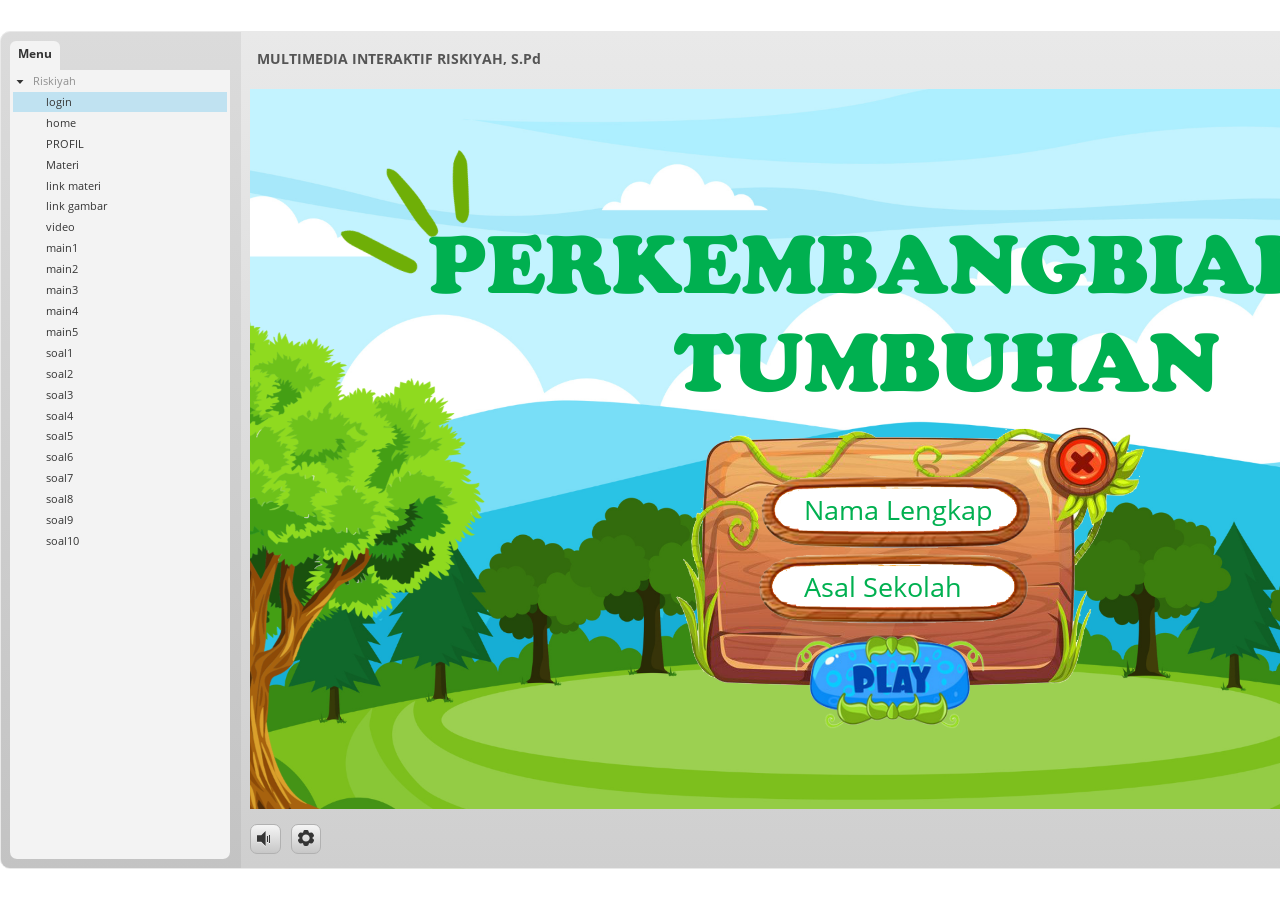
==== story.html @ 5463016f "Add files via upload" ====
﻿<!doctype html>
<html lang="en-US">
<head>
  <meta charset="utf-8">
  <!-- Created using Storyline 3 - http://www.articulate.com  -->
  <!-- version: 3.20.30234.0 -->
  <title>MULTIMEDIA INTERAKTIF RISKIYAH, S.Pd</title>
  <meta http-equiv="x-ua-compatible" content="IE=edge"/>
  <meta name="viewport" content="width=device-width,initial-scale=1,user-scalable=no,shrink-to-fit=no,minimal-ui"/>
  <meta name="apple-mobile-web-app-capable" content="yes"/>
  <style>
    html, body { height: 100%; padding: 0; margin: 0 }
    #app { height: 100%; width: 100%; }
  </style>

  <script>
    window.DS = {};
    window.globals = {
      DATA_PATH_BASE: '',
      HAS_FRAME: true,
      HAS_SLIDE: true,

      lmsPresent: false,
      tinCanPresent: false,
      cmi5Present: false,
      aoSupport: false,
      scale: 'noscale',
      captureRc: false,
      browserSize: 'optimal',
      bgColor: '#FFFFFF',
      features: '',
      themeName: 'classic',
      preloaderColor: '#FFFFFF',
      suppressAnalytics: false,
      productChannel: 'perpetual',
      publishSource: 'storyline',
      aid: '',
      cid: 'ca07b2d9-a6e8-4b09-a62b-1c08ef5454a9',
      playerVersion: '3.20.30234.0',
      publishTimestamp: '2023-10-14T04:37:09.5949325Z',
      maxIosVideoElements: 10,
      connectionSettings: { },

      
      parseParams: function(qs) {
        if (window.globals.parsedParams != null) {
          return window.globals.parsedParams;
        }
        qs = (qs || window.location.search.substr(1)).split('+').join(' ');
        var params = {},
            tokens,
            re = /[?&]?([^=]+)=([^&]*)/g;

        while (tokens = re.exec(qs)) {
          params[decodeURIComponent(tokens[1]).trim()] =
            decodeURIComponent(tokens[2]).trim();
        }
        window.globals.parsedParams = params;
        return params;
      }

    };
  </script>
  <script>
    var isIe11 = ('ActiveXObject' in window || window.MSBlobBuilder != null)
      && window.msCrypto != null && !window.ActiveXObject;
    if (isIe11) {
      window.globals.unsupportedBrowser = true;
      document.write(atob('[base64]'));
    }
  </script>
  
  <script>window.THREE = { };</script>
  
</head>
<body style="background: #FFFFFF" class="cs-HTML theme-classic">
  <!-- 360 -->
  <script>!function(){var e,i=/iPhone/i,o=/iPod/i,n=/iPad/i,t=/\biOS-universal(?:.+)Mac\b/i,r=/\bAndroid(?:.+)Mobile\b/i,a=/Android/i,d=/(?:SD4930UR|\bSilk(?:.+)Mobile\b)/i,p=/Silk/i,l=/Windows Phone/i,u=/\bWindows(?:.+)ARM\b/i,b=/BlackBerry/i,s=/BB10/i,c=/Opera Mini/i,f=/\b(CriOS|Chrome)(?:.+)Mobile/i,h=/Mobile(?:.+)Firefox\b/i,v=function(e){return void 0!==e&&"MacIntel"===e.platform&&"number"==typeof e.maxTouchPoints&&e.maxTouchPoints>1&&"undefined"==typeof MSStream};e=function(e){var m={userAgent:"",platform:"",maxTouchPoints:0};e||"undefined"==typeof navigator?"string"==typeof e?m.userAgent=e:e&&e.userAgent&&(m={userAgent:e.userAgent,platform:e.platform,maxTouchPoints:e.maxTouchPoints||0}):m={userAgent:navigator.userAgent,platform:navigator.platform,maxTouchPoints:navigator.maxTouchPoints||0};var g=m.userAgent,y=g.split("[FBAN");void 0!==y[1]&&(g=y[0]),void 0!==(y=g.split("Twitter"))[1]&&(g=y[0]);var A=function(e){return function(i){return i.test(e)}}(g),w={apple:{phone:A(i)&&!A(l),ipod:A(o),tablet:!A(i)&&(A(n)||v(m))&&!A(l),universal:A(t),device:(A(i)||A(o)||A(n)||A(t)||v(m))&&!A(l)},amazon:{phone:A(d),tablet:!A(d)&&A(p),device:A(d)||A(p)},android:{phone:!A(l)&&A(d)||!A(l)&&A(r),tablet:!A(l)&&!A(d)&&!A(r)&&(A(p)||A(a)),device:!A(l)&&(A(d)||A(p)||A(r)||A(a))||A(/\bokhttp\b/i)},windows:{phone:A(l),tablet:A(u),device:A(l)||A(u)},other:{blackberry:A(b),blackberry10:A(s),opera:A(c),firefox:A(h),chrome:A(f),device:A(b)||A(s)||A(c)||A(h)||A(f)},any:!1,phone:!1,tablet:!1};return w.any=w.apple.device||w.android.device||w.windows.device||w.other.device,w.phone=w.apple.phone||w.android.phone||w.windows.phone,w.tablet=w.apple.tablet||w.android.tablet||w.windows.tablet,w}(),"object"==typeof exports&&"undefined"!=typeof module?module.exports=e:"function"==typeof define&&define.amd?define((function(){return e})):this.isMobile=e}();
    window.isMobile.apple.tablet = window.isMobile.apple.tablet ||
      (navigator.platform === 'MacIntel' && navigator.maxTouchPoints > 1);
    window.isMobile.apple.device = window.isMobile.apple.device || window.isMobile.apple.tablet;
    window.isMobile.tablet = window.isMobile.tablet || window.isMobile.apple.tablet;
    window.isMobile.any = window.isMobile.any || window.isMobile.apple.tablet;
  </script>

  <div id="focus-sink" tabindex="-1"></div>

  <div id="preso"></div>
  <script>
    (function() {

      var classTypes = [ 'desktop', 'mobile', 'phone', 'tablet' ];

      var addDeviceClasses = function(prefix, testObj) {
        var curr, i;
        for (i = 0; i < classTypes.length; i++) {
          curr = classTypes[i];
          if (testObj[curr]) {
            document.body.classList.add(prefix + curr);
          }
        }
      };

      var params = window.globals.parseParams(),
          isDevicePreview = params.devicepreview === '1',
          isPhoneOverride = params.deviceType === 'phone' || (isDevicePreview && params.phone == '1'),
          isTabletOverride = (params.deviceType === 'tablet' || isDevicePreview) && !isPhoneOverride,
          isMobileOverride = isPhoneOverride || isTabletOverride;

      var deviceView = {
        desktop: !window.isMobile.any && !isMobileOverride,
        mobile: window.isMobile.any || isMobileOverride,
        phone: isPhoneOverride || (window.isMobile.phone && !isTabletOverride),
        tablet: isTabletOverride || window.isMobile.tablet
      };

      window.globals.deviceView = deviceView;
      window.isMobile.desktop = !window.isMobile.any;
      window.isMobile.mobile = window.isMobile.any;

      addDeviceClasses('view-', deviceView);

    })();
  </script>
  
  <script src='story_content/user.js' type=text/javascript></script>
  <div class="slide-loader"></div>

  <script>
    if (window.globals.deviceView.isMobile) { var doc = document, loader = doc.body.querySelector('.slide-loader'); [ 1, 2, 3 ].forEach(function(n) { var d = doc.createElement('div'); d.style.backgroundColor = window.globals.preloaderColor; d.classList.add('mobile-loader-dot'); d.classList.add('dot' + n); loader.appendChild(d); }); }
  </script>

  <div class="mobile-load-title-overlay" style="display: none">
    <div class="mobile-load-title">MULTIMEDIA INTERAKTIF RISKIYAH, S.Pd</div>
  </div>

  <div class="mobile-chrome-warning"></div>

  
<style>
  .warn-connection-dialog {
    display: none;
    background: transparent;
    pointer-events: none;
    position: fixed;
    left: 0;
    top: 0;
    width: 100%;
    height: 100%;
    z-index: 999;
  }

  .warn-connection-content {
    border-radius: 4px;
    background: white;
    border: 1px solid #E7E7E7;
    color: #333333;
    box-shadow: 0 2px 4px rgba(0, 0, 0, 0.25);
    transition: all 150ms ease-out;
    position: absolute;
    white-space: nowrap;
  }

  .view-phone.is-landscape .warn-connection-content {
    left: 23px;
    bottom: 23px;
  }

  .view-tablet.is-landscape .warn-connection-content {
    left: 50%;
    top: 20px;
    transform: translateX(-50%);
  }

  .is-portrait .warn-connection-content {
    transform: translate(-50%, calc(-100% - 15px));
  }

  .warn-connection-content p {
    display: inline-block;
    margin: 0 8px 0 0;
    line-height: 33px;
    font-size: 11px;
  }

  .warn-connection-content svg {
    position: relative;
    vertical-align: middle;
    margin: 0 2px 2px 8px;
  }

  .view-desktop .warn-connection-content {
    left: 1.5em;
    bottom: 1.5em;
  }

  .view-desktop .warn-connection-content p {
    font-size: 1.1em;
  }

  .is-offline .warn-connection-dialog {
    display: block;
  }

  .is-offline .cs-panel * {
    pointer-events: none !important;
  }

  .is-offline .cs-panel {
    pointer-events: all !important;
  }

  .is-offline #nav-controls * {
    pointer-events: none !important;
  }

  .is-offline #nav-controls {
    pointer-events: all !important;
  }
</style>

<div class="warn-connection-dialog">
  <div class="warn-connection-content">
    <svg width="17" height="15" viewBox="0 0 17 15" xmlns="http://www.w3.org/2000/svg">
      <path fill="#8F0000" stroke="white" d="M16.07,12.98 L15.88,12.23 L9.51,1.21 C8.97,0.26,7.6,0.26,7.06,1.21 L0.69,12.23 C0.15,13.16,0.81,14.36,1.91,14.36 H14.65 C15.47,14.36,16.05,13.7,16.07,12.98 Z"/>
      <path fill="white" stroke="white" d="M8.58,5.5 C8.35,5.28,8.5,5.35,8.21,5.32 C8.09,5.35,7.97,5.49,7.96,5.67 C7.97,5.79,7.98,5.92,7.98,6.04 L7.98,6.04 C7.99,6.17,8,6.31,8.01,6.43 L8.01,6.44 C8.03,6.92,8.06,7.41,8.09,7.9 L8.09,7.9 C8.12,8.39,8.14,8.88,8.17,9.37 C8.17,9.39,8.18,9.42,8.2,9.44 C8.23,9.46,8.25,9.47,8.28,9.47 C8.31,9.47,8.34,9.46,8.35,9.44 C8.37,9.43,8.38,9.4,8.39,9.35 L8.39,9.34 C8.39,9.24,8.4,9.15,8.4,9.05 L8.4,9.05 C8.41,8.96,8.41,8.86,8.42,8.75 C8.43,8.44,8.45,8.12,8.47,7.81 L8.47,7.81 C8.49,7.49,8.51,7.18,8.53,6.87 C8.55,6.46,8.56,6.05,8.59,5.64 L8.6,5.62 C8.6,5.57,8.59,5.53,8.58,5.5 L8.21,5.32 Z"/>
      <circle fill="white" stroke="white" cx="8.3" cy="11.35" r="0.3"/>
    </svg>
    <p>You are offline. Trying to reconnect...</p>
  </div>
</div>

<script>
  (function() {
    window.DS.connection = {
      warningShown: false,
      assets: {},
      loadingAssetGroup: false,
      retryDelay: 500
    };

    // @TODO this is POC code and can be cleaned up a bit more if we move forward
    // with the feature



    // The `window.globals.features` variable must be set in `webpack.dev.config` when testing locally - it is not enough
    // to have it in the data - but it must be set there as well.
    var useConnectionMessages = window.AbortController != null &&
      window.location.protocol != 'file:' &&
      window.globals.features.indexOf('ConnectionMessages') != -1;

    window.DS.connection.useConnectionMessages = useConnectionMessages

    var assetCount = 0;
    var checkLoadedId;
    var connectionSettings = window.globals.connectionSettings;

    if (useConnectionMessages && connectionSettings != null) {
      var contentEl = document.querySelector('.warn-connection-content');
      var messageEl = contentEl.querySelector('p')

      if (connectionSettings.useDarkTheme) {
        contentEl.style.borderColor = '#BABBBA';
        contentEl.style.backgroundColor = '#282828';
        contentEl.style.color = '#FFFFFF';
      }

      if (connectionSettings.message != null) {
        messageEl.textContent = window.decodeURIComponent(connectionSettings.message);
      }
    }

    function checkAssetsReady() {
      for (var i in DS.connection.assets) {
        if (!DS.connection.assets[i].success) {
          return false;
        }
      }
      return true;
    }

    function stopAssetGroup() {
      if (!useConnectionMessages) { return; }

      assetCount = 0;

      DS.connection.oldAssetGroup = DS.connection.assets;
      DS.connection.assets = {};
      DS.connection.loadingAssetGroup = false;
      clearInterval(checkLoadedId);
    }

    function startAssetGroup() {
      if (!useConnectionMessages) { return; }
      var ticks = 0;
      clearInterval(checkLoadedId);
      checkLoadedId = setInterval(function() {
        var loaded = 0;
        if (assetCount === 0 && loaded === 0) {
          clearInterval(checkLoadedId);
          return;
        }

        for (var i in DS.connection.assets) {
          if (DS.connection.assets[i].success) {
            loaded++;
          }
        }

        if (assetCount === loaded && checkAssetsReady()) {
          for (var i in DS.connection.assets) {
            if (DS.connection.assets[i].action) {
              DS.connection.assets[i].action();
            }
          }
          hideWarning();
          stopAssetGroup();
        }
      }, 100)
    }

    function requiredAsset(url, action, retry, type) {
      if (!useConnectionMessages) { return; }
      if (DS.connection.assets[url]) { return; }

      DS.connection.assets[url] = {
        success: false, action: action, retry: retry, type: type
      };
      assetCount = Object.keys(DS.connection.assets).length;
      if (!DS.connection.loadingAssetGroup) {
        startAssetGroup();
      }
      DS.connection.loadingAssetGroup = true;
    }

    function assetLoaded(url) {
      if (!useConnectionMessages) { return; }
      if (DS.connection.assets[url]) {
        DS.connection.assets[url].success = true;
      }
    }

    function assetFailed(url) {
      if (!useConnectionMessages) { return; }
      if (!DS.connection.assets[url]) {
        if (/\.js$/.test(url)) {
          setTimeout(function() {
            if (DS.connection.lastSlideLoaded != null) {
              DS.connection.lastSlideLoaded();
            }
          }, DS.connection.retryDelay);
        }
        return;
      }
      if (!DS.connection.warningShown) { showWarning(); }
      if (DS.connection.assets[url].retry) {
        setTimeout(function() {
          if (!DS.connection.assets[url].success) {
            DS.connection.assets[url].retry()
          }
        }, DS.connection.retryDelay);
      }
    }

    function hideWarning() {
      document.body.classList.remove('is-offline');
      DS.connection.warningShown = false;
    }
    DS.connection.hideWarning = hideWarning

    function showWarning(btn) {
      document.body.classList.add('is-offline')
      DS.connection.warningShown = true;
      updateWarningPosition();
    }

    function updateWarningPosition() {
      if (!DS.connection.warningShown) {
        return;
      }

      var isPortrait = document.body.classList.contains('is-portrait');
      var warningEl = document.querySelector('.warn-connection-content');

      if (isPortrait) {
        var slide = document.querySelector('.primary-slide');
        var slideRect = slide.getBoundingClientRect();

        warningEl.style.top = `${slideRect.top}px`
        warningEl.style.left = `${slideRect.left + slideRect.width / 2}px`
      } else {
        warningEl.style.top = null;
        warningEl.style.left = null;
      }

      window.requestAnimationFrame(updateWarningPosition);
    }

    // these will all be noops if the feature flag isn't set in
    // the data and `window.globals.features`
    DS.connection.requiredAsset = requiredAsset;
    DS.connection.assetLoaded = assetLoaded;
    DS.connection.assetFailed = assetFailed;
    DS.connection.stopAssetGroup = stopAssetGroup;
    DS.connection.startAssetGroup = startAssetGroup;
  })();
</script>


  <script>
    
    if (window.autoSpider && window.vInterfaceObject) {
      document.querySelector('.mobile-load-title-overlay').style.display = 'none';
    }
  </script>

  

  <link rel="stylesheet" href="html5/data/css/output.min.css" data-noprefix/>
</body>
<script src="html5/lib/scripts/bootstrapper.min.js"></script>
</html>
---- html5/data/css/output.min.css ----
@font-face {
  font-family: 'Open SansBold CharsBoldCB3DBCB4';
  src: url('[data-uri]');
  font-style: normal;
  font-weight: normal;
}
@font-face {
  font-family: 'Open Sans Charset1_ 5jYD38F224F';
  src: url('[data-uri]');
  font-style: normal;
  font-weight: normal;
}
@font-face {
  font-family: 'Cooper Black Charset1_ E6E82ADF';
  src: url('[data-uri]');
  font-style: normal;
  font-weight: normal;
}
@font-face {
  font-family: 'Arial BlackBold ChaBold035AA0D1';
  src: url('[data-uri]');
  font-style: normal;
  font-weight: normal;
}
@font-face {
  font-family: 'Cooper Black Charset0_v94A48778';
  src: url('[data-uri]');
  font-style: normal;
  font-weight: normal;
}
@font-face {
  font-family: 'Open Sans Charset0_v9TY33EDE6F2';
  src: url('[data-uri]');
  font-style: normal;
  font-weight: normal;
}
@font-face {
  font-family: 'Cooper BlackBold ChBold432D8AD9';
  src: url('[data-uri]');
  font-style: normal;
  font-weight: normal;
}
@font-face {
  font-family: 'Open SansBold CharsBoldE47A47C6';
  src: url('[data-uri]');
  font-style: normal;
  font-weight: normal;
}
@font-face {
  font-family: 'Arial BlackBold ChaBold93B0191A';
  src: url('[data-uri]');
  font-style: normal;
  font-weight: normal;
}
.cs-npnxnanbnsnfns00001100101 .cs-infopanel  {
  box-shadow: 0 1px 0 rgba(184, 184, 184, 1);
  background: rgba(255, 255, 255, 1);
}
.cs-npnxnanbnsnfns00001100101 .cs-infopanel .cs-link {
  color: rgba(124, 34, 128, 1);
}
.cs-npnxnanbnsnfns00001100101 .cs-infopanel .cs-link:hover {
  color: rgba(0, 0, 238, 1);
}
.cs-npnxnanbnsnfns00001100101 .cs-infopanel .cs-name {
  color: rgba(68, 68, 68, 1);
}
.cs-npnxnanbnsnfns00001100101 .cs-infopanel .cs-title {
  color: rgba(153, 153, 153, 1);
}
.cs-npnxnanbnsnfns00001100101 .cs-infopanelpopup  {
  box-shadow: 0 1px 0 rgba(184, 184, 184, 1);
  background: linear-gradient(180deg, rgba(233, 233, 233, 1) 0%, rgba(207, 207, 207, 1) 100%);
}
.cs-npnxnanbnsnfns00001100101 .cs-infopanelpopup .cs-link {
  color: rgba(124, 34, 128, 1);
}
.cs-npnxnanbnsnfns00001100101 .cs-infopanelpopup .cs-link:hover {
  color: rgba(0, 0, 238, 1);
}
.cs-npnxnanbnsnfns00001100101 .cs-infopanelpopup .cs-name {
  color: rgba(68, 68, 68, 1);
}
.cs-npnxnanbnsnfns00001100101 .cs-infopanelpopup .cs-bio {
  color: rgba(153, 153, 153, 1);
}
.cs-npnxnanbnsnfns00001100101 .cs-timer  {
  color: rgba(85, 85, 85, 1);
}
.cs-npnxnanbnsnfns00001100101 .cs-duration stop:first-child {
  stop-color: rgba(0, 215, 255, 1);
}
.cs-npnxnanbnsnfns00001100101 .cs-duration stop:last-child {
  stop-color: rgba(0, 171, 255, 1);
}
.cs-npnxnanbnsnfns00001100101 .cs-elapsed stop:first-child {
  stop-color: rgba(254, 227, 71, 1);
}
.cs-npnxnanbnsnfns00001100101 .cs-elapsed stop:last-child {
  stop-color: rgba(252, 204, 42, 1);
}
.cs-npnxnanbnsnfns00001100101 .cs-timer .cs-pie .cs-innerstroke {
  stroke: rgba(199, 199, 199, 1);
}
.cs-npnxnanbnsnfns00001100101 .cs-timer .cs-pie .cs-innerborder {
  stroke: rgba(255, 255, 255, 1);
}
.cs-npnxnanbnsnfns00001100101 .cs-window  {
  box-shadow: 0 8px 5px rgba(0, 0, 0, 0.2);
  border-color: rgba(234, 234, 234, 1);
  background: rgba(243, 243, 243, 1);
  color: rgba(85, 85, 85, 1);
}
.cs-npnxnanbnsnfns00001100101 .cs-window .cs-diva {
  border-color: rgba(247, 247, 247, 1);
}
.cs-npnxnanbnsnfns00001100101 .cs-window .cs-divb {
  border-color: rgba(211, 211, 211, 1);
}
.cs-npnxnanbnsnfns00001100101 .cs-editor .cs-editor-slide {
  color: rgba(85, 85, 85, 1);
}
.cs-npnxnanbnsnfns00001100101 .cs-editor .cs-editor-html {
  color: rgba(68, 68, 68, 1);
}
.cs-npnxnanbnsnfns00001100101 .cs-editor .cs-editor-button {
  text-shadow: 0 1px 0 rgba(240, 240, 240, 1);
  color: rgba(53, 53, 53, 1);
  border-color: rgba(177, 177, 177, 1);
  background: linear-gradient(180deg, rgba(245, 245, 245, 1) 0%, rgba(199, 199, 199, 1) 100%);
}
.cs-npnxnanbnsnfns00001100101 .cs-editor .cs-editor-button:hover {
  background: linear-gradient(180deg, rgba(242, 242, 242, 1) 0%, rgba(175, 175, 175, 1) 100%);
}
.cs-npnxnanbnsnfns00001100101 .cs-editor .cs-editor-button:active {
  background: linear-gradient(180deg, rgba(199, 199, 199, 1) 0%, rgba(244, 244, 244, 1) 100%);
}
.cs-npnxnanbnsnfns00001100101 .cs-listitem  {
  color: rgba(53, 53, 53, 1);
  border-color: rgba(223, 223, 223, 1);
}
.cs-npnxnanbnsnfns00001100101 .cs-listitem.cs-viewed {
  color: rgba(144, 144, 144, 1);
}
.cs-npnxnanbnsnfns00001100101 .cs-listitem.cs-selected {
  color: rgba(53, 53, 53, 1);
  background: rgba(192, 226, 241, 1);
}
.cs-npnxnanbnsnfns00001100101 .cs-listitem.cs-selected:hover {
  background: rgba(192, 226, 241, 1);
}
.cs-npnxnanbnsnfns00001100101 .cs-listitem.cs-selected.hover {
  background: rgba(192, 226, 241, 1);
}
.cs-npnxnanbnsnfns00001100101 .cs-listitem.cs-selected:focus {
  background: rgba(192, 226, 241, 1);
}
.cs-npnxnanbnsnfns00001100101 .cs-listitem .cs-icon-carrot {
  fill: rgba(53, 53, 53, 1);
}
.cs-npnxnanbnsnfns00001100101 .cs-listitem .cs-icon-carrot .cs-shadow {
  fill: rgba(255, 255, 255, 1);
}
.cs-npnxnanbnsnfns00001100101 .cs-listitem:hover {
  background: rgba(230, 230, 230, 1);
}
.cs-npnxnanbnsnfns00001100101 .cs-listitem.hover {
  background: rgba(230, 230, 230, 1);
}
.cs-npnxnanbnsnfns00001100101 .cs-listitem:focus {
  background: rgba(230, 230, 230, 1);
}
.cs-npnxnanbnsnfns00001100101 .cs-glossary  {
  color: rgba(53, 53, 53, 1);
}
.cs-npnxnanbnsnfns00001100101 .cs-glossary .cs-scrolling-panel {
  background: rgba(231, 231, 231, 1);
}
.cs-npnxnanbnsnfns00001100101 .cs-glossary .cs-term.cs-selected .cs-choice-list-trigger {
  color: rgba(53, 53, 53, 1);
  background: rgba(192, 226, 241, 1);
}
.cs-npnxnanbnsnfns00001100101 .cs-glossary .cs-term.cs-selected .cs-choice-list-trigger:focus {
  color: rgba(53, 53, 53, 1);
  background: rgba(192, 226, 241, 1);
}
.cs-npnxnanbnsnfns00001100101 .cs-glossary .cs-term:hover .cs-choice-list-trigger {
  background: rgba(230, 230, 230, 1);
}
.cs-npnxnanbnsnfns00001100101 .cs-glossary .cs-term.hover .cs-choice-list-trigger {
  background: rgba(230, 230, 230, 1);
}
.cs-npnxnanbnsnfns00001100101 .cs-glossary .cs-term .cs-choice-list-trigger:focus {
  background: rgba(230, 230, 230, 1);
}
.cs-npnxnanbnsnfns00001100101 .cs-glossary .cs-diva {
  border-color: rgba(226, 226, 226, 1);
}
.cs-npnxnanbnsnfns00001100101 .cs-glossary .cs-divb {
  border-color: rgba(226, 226, 226, 1);
}
.cs-npnxnanbnsnfns00001100101 .cs-glossary .cs-divc {
  border-color: rgba(250, 250, 250, 1);
}
.cs-npnxnanbnsnfns00001100101 .cs-glossary .cs-heading {
  color: rgba(68, 68, 68, 1);
}
.cs-npnxnanbnsnfns00001100101 .cs-resource .cs-separator {
  border-color: rgba(224, 224, 224, 1);
}
.cs-npnxnanbnsnfns00001100101 .cs-outline  {
  color: rgba(68, 68, 68, 1);
}
.cs-npnxnanbnsnfns00001100101 .cs-outline .cs-diva {
  border-color: rgba(198, 198, 198, 1);
}
.cs-npnxnanbnsnfns00001100101 .cs-outline .cs-divb {
  border-color: rgba(249, 249, 249, 1);
}
.cs-npnxnanbnsnfns00001100101 .cs-outline .cs-divc {
  border-color: rgba(225, 225, 225, 1);
}
.cs-npnxnanbnsnfns00001100101 .cs-outline .cs-search-filter:hover {
  color: rgba(0, 0, 238, 1);
}
.cs-npnxnanbnsnfns00001100101 .cs-outline .cs-search-filter.hover {
  color: rgba(0, 0, 238, 1);
}
.cs-npnxnanbnsnfns00001100101 .cs-transcript  {
  color: rgba(68, 68, 68, 1);
}
.cs-npnxnanbnsnfns00001100101 .cs-transcript .cs-div {
  border-color: rgba(225, 225, 225, 1);
}
.cs-npnxnanbnsnfns00001100101 .cs-tabs:not(.topmenu-item) {
  color: rgba(85, 85, 85, 1);
}
.cs-npnxnanbnsnfns00001100101 .cs-tabs .cs-inner-button:not(.topmenu-item) {
  text-shadow: 0 1px 0 rgba(240, 240, 240, 1);
}
.cs-npnxnanbnsnfns00001100101 .cs-tabs:hover:not(.topmenu-item) {
  color: rgba(51, 51, 51, 1);
}
.cs-npnxnanbnsnfns00001100101 .cs-tabs.cs-selected {
  background: rgba(243, 243, 243, 1);
  color: rgba(51, 51, 51, 1);
}
.cs-npnxnanbnsnfns00001100101 .cs-seekcontrol  {
  background: linear-gradient(180deg, rgba(245, 245, 245, 1) 0%, rgba(199, 199, 199, 1) 100%);
  border-color: rgba(177, 177, 177, 1);
}
.cs-npnxnanbnsnfns00001100101 .cs-seekcontrol .cs-button:hover .cs-icon {
  fill: rgba(85, 85, 85, 1);
}
.cs-npnxnanbnsnfns00001100101 .cs-seekcontrol .cs-button.hover .cs-icon {
  fill: rgba(85, 85, 85, 1);
}
.cs-npnxnanbnsnfns00001100101 .cs-seekcontrol .cs-button .cs-icon-shadow {
  fill: rgba(240, 240, 240, 1);
}
.cs-npnxnanbnsnfns00001100101 .cs-seekcontrol .cs-button .cs-icon {
  fill: rgba(45, 45, 45, 1);
}
.cs-npnxnanbnsnfns00001100101 .cs-seekcontrol .cs-seek .cs-fill {
  background: rgba(255, 255, 255, 1);
}
.cs-npnxnanbnsnfns00001100101 .cs-seekcontrol .cs-seek {
  background: rgba(231, 231, 231, 1);
  border-color: rgba(184, 184, 184, 1);
}
.cs-npnxnanbnsnfns00001100101 .cs-searchinput .cs-input {
  color: rgba(138, 138, 138, 1);
  border-color: rgba(173, 173, 173, 1);
  background: rgba(223, 223, 223, 1);
}
.cs-npnxnanbnsnfns00001100101 .cs-searchinput .cs-input:focus {
  color: rgba(51, 51, 51, 1);
  background: rgba(250, 250, 250, 1);
}
.cs-npnxnanbnsnfns00001100101 .cs-searchinput .cs-input:hover {
  box-shadow: inset 0 0 1px 0 rgba(107, 248, 255, 1);
}
.cs-npnxnanbnsnfns00001100101 .cs-searchinput .cs-input.hover {
  box-shadow: inset 0 0 1px 0 rgba(107, 248, 255, 1);
}
.cs-npnxnanbnsnfns00001100101 .cs-searchinput .cs-button .cs-icon {
  fill: rgba(138, 138, 138, 1);
}
.cs-npnxnanbnsnfns00001100101 .cs-searchinput .cs-button:hover {
  fill: linear-gradient(180deg, rgba(245, 245, 245, 1) 0%, rgba(199, 199, 199, 1) 100%);
}
.cs-npnxnanbnsnfns00001100101 .cs-searchinput .cs-button.hover {
  fill: linear-gradient(180deg, rgba(245, 245, 245, 1) 0%, rgba(199, 199, 199, 1) 100%);
}
.cs-npnxnanbnsnfns00001100101 .cs-menu  {
  box-shadow: 0 1px 0 rgba(184, 184, 184, 1);
  background: rgba(243, 243, 243, 1);
}
.cs-npnxnanbnsnfns00001100101 .cs-topmenu-item.active .cs-tab {
  background: rgba(243, 243, 243, 1);
}
.cs-npnxnanbnsnfns00001100101 .cs-logo  {
  box-shadow: 0 1px 0 rgba(184, 184, 184, 1);
  background: rgba(255, 255, 255, 1);
}
.cs-npnxnanbnsnfns00001100101 .cs-checkbox  {
  color: rgba(68, 68, 68, 1);
}
.cs-npnxnanbnsnfns00001100101 .cs-checkbox:hover {
  border-color: rgba(107, 248, 255, 1);
}
.cs-npnxnanbnsnfns00001100101 .cs-checkbox.hover {
  border-color: rgba(107, 248, 255, 1);
}
.cs-npnxnanbnsnfns00001100101 .cs-checkbox .cs-box {
  color: rgba(255, 255, 255, 1);
  border-color: rgba(184, 184, 184, 1);
}
.cs-npnxnanbnsnfns00001100101 .cs-checkbox .cs-box:checked::after {
  color: rgba(51, 204, 0, 1);
}
.cs-npnxnanbnsnfns00001100101 .cs-checkbox .cs-box.checked.after {
  color: rgba(51, 204, 0, 1);
}
.cs-npnxnanbnsnfns00001100101 .cs-button  {
  text-shadow: 0 1px 0 rgba(240, 240, 240, 1);
  color: rgba(53, 53, 53, 1);
  border-color: rgba(177, 177, 177, 1);
  background: linear-gradient(180deg, rgba(245, 245, 245, 1) 0%, rgba(199, 199, 199, 1) 100%);
  box-shadow: 0 1px 0 rgba(207, 207, 207, 1);
}
.cs-npnxnanbnsnfns00001100101 .cs-button .cs-icon {
  fill: rgba(53, 53, 53, 1);
}
.cs-npnxnanbnsnfns00001100101 .cs-button .cs-icon-shadow {
  fill: rgba(240, 240, 240, 1);
}
.cs-npnxnanbnsnfns00001100101 .cs-button:hover {
  background: linear-gradient(180deg, rgba(242, 242, 242, 1) 0%, rgba(175, 175, 175, 1) 100%);
}
.cs-npnxnanbnsnfns00001100101 .cs-button.hover {
  background: linear-gradient(180deg, rgba(242, 242, 242, 1) 0%, rgba(175, 175, 175, 1) 100%);
}
.cs-npnxnanbnsnfns00001100101 .cs-button:active {
  background: linear-gradient(180deg, rgba(199, 199, 199, 1) 0%, rgba(244, 244, 244, 1) 100%);
}
.cs-npnxnanbnsnfns00001100101 .cs-button.cs-disabled:hover {
  background: linear-gradient(180deg, rgba(245, 245, 245, 1) 0%, rgba(199, 199, 199, 1) 100%);
}
.cs-npnxnanbnsnfns00001100101 .cs-button.cs-disabled.hover {
  background: linear-gradient(180deg, rgba(245, 245, 245, 1) 0%, rgba(199, 199, 199, 1) 100%);
}
.cs-npnxnanbnsnfns00001100101 .cs-button.cs-disabled:active {
  background: linear-gradient(180deg, rgba(245, 245, 245, 1) 0%, rgba(199, 199, 199, 1) 100%);
}
.cs-npnxnanbnsnfns00001100101 .cs-button.cs-volume:hover {
  background: linear-gradient(180deg, rgba(245, 245, 245, 1) 0%, rgba(199, 199, 199, 1) 100%);
}
.cs-npnxnanbnsnfns00001100101 .cs-button.cs-volume.hover {
  background: linear-gradient(180deg, rgba(245, 245, 245, 1) 0%, rgba(199, 199, 199, 1) 100%);
}
.cs-npnxnanbnsnfns00001100101 .cs-button.cs-volume:active {
  background: linear-gradient(180deg, rgba(245, 245, 245, 1) 0%, rgba(199, 199, 199, 1) 100%);
}
.cs-npnxnanbnsnfns00001100101.cs-base  {
  color: rgba(85, 85, 85, 1);
  border-color: rgba(233, 233, 233, 1);
  background: linear-gradient(180deg, rgba(233, 233, 233, 1) 0%, rgba(207, 207, 207, 1) 100%);
}
.cs-npnxnanbnsnfns00001100101.cs-base .cs-separator .cs-diva {
  background: rgba(211, 211, 211, 1);
}
.cs-npnxnanbnsnfns00001100101.cs-base .cs-separator .cs-divb {
  background: rgba(247, 247, 247, 1);
}
.cs-npnxnanbnsnfns00001100101.cs-base .cs-topmenu-item.active .cs-tab {
  border-color: rgba(211, 211, 211, 1);
}
.cs-npnxnanbnsnfns00001100101.cs-base .cs-topmenu-item.active .cs-panel {
  border-color: rgba(211, 211, 211, 1);
}
.cs-npnxnanbnsnfns00001100101.cs-base .cs-left {
  background: linear-gradient(180deg, rgba(219, 219, 219, 1) 0%, rgba(195, 195, 195, 1) 100%);
}
.cs-npnxnanbnsnfns00001100101.cs-base .cs-area-primary .cs-slide-container {
  background: linear-gradient(180deg, rgba(233, 233, 233, 1) 0%, rgba(207, 207, 207, 1) 100%);
}
.cs-npnxnanbnsnfns00001100101 .cs-volume::-moz-range-thumb {
  border-color: rgba(165, 165, 165, 1);
  box-shadow: inset 0 0 1px 0 rgba(212, 212, 212, 1);
  background: rgba(200, 200, 200, 1);
}
.cs-npnxnanbnsnfns00001100101 .cs-volume::-ms-thumb {
  border-color: rgba(165, 165, 165, 1);
  box-shadow: inset 0 0 1px 0 rgba(212, 212, 212, 1);
  background: rgba(200, 200, 200, 1);
}
.cs-npnxnanbnsnfns00001100101 .cs-volume::-webkit-slider-thumb {
  border-color: rgba(165, 165, 165, 1);
  box-shadow: inset 0 0 1px 0 rgba(212, 212, 212, 1);
  background: rgba(200, 200, 200, 1);
}
.cs-npnxnanbnsnfns00001100101 .cs-volume::-moz-range-track {
  border-color: rgba(242, 242, 242, 1);
  background: linear-gradient(180deg, rgba(188, 188, 188, 1) 0%, rgba(188, 188, 188, 1) 50.196%, rgba(195, 195, 195, 1) 100%);
}
.cs-npnxnanbnsnfns00001100101 .cs-volume::-ms-track {
  border-color: rgba(242, 242, 242, 1);
  background: linear-gradient(180deg, rgba(188, 188, 188, 1) 0%, rgba(188, 188, 188, 1) 50.196%, rgba(195, 195, 195, 1) 100%);
}
.cs-npnxnanbnsnfns00001100101 .cs-volume::-webkit-slider-runnable-track {
  border-color: rgba(242, 242, 242, 1);
  background: linear-gradient(180deg, rgba(188, 188, 188, 1) 0%, rgba(188, 188, 188, 1) 50.196%, rgba(195, 195, 195, 1) 100%);
}
body.show-focus .tab-focus-box {
  border-color: rgba(255, 255, 0, 1);
}
.skipnav {
  border-color: rgba(255, 255, 0, 1);
}
.fn-npnxnanbsnfns00001100101 {
  font-family: 'Open SansD6FFC9F9';
  -webkit-font-variant-ligatures: no-common-ligatures;
  font-variant-ligatures: no-common-ligatures;
}
.fn-pxabnsnfns00001100101 {
  font-family: 'Open SansD6FFC9F9';
  -webkit-font-variant-ligatures: no-common-ligatures;
  font-variant-ligatures: no-common-ligatures;
}
.fn-npxnabnsnfns00001100101 {
  font-family: 'Open SansD6FFC9F9';
  -webkit-font-variant-ligatures: no-common-ligatures;
  font-variant-ligatures: no-common-ligatures;
}
.fn-npnxnanbnsnfns00001100101 {
  font-family: 'Open SansD6FFC9F9';
  -webkit-font-variant-ligatures: no-common-ligatures;
  font-variant-ligatures: no-common-ligatures;
}
.fn-pxabnsnfns00001100100 {
  font-family: 'Open SansD6FFC9F9';
  -webkit-font-variant-ligatures: no-common-ligatures;
  font-variant-ligatures: no-common-ligatures;
}
@font-face {
  font-family: 'Open SansD6FFC9F9';
  src: url('[data-uri]');
  font-style: normal;
  font-weight: bold;
}
@font-face {
  font-family: 'Open SansD6FFC9F9';
  src: url('[data-uri]');
  font-style: normal;
  font-weight: normal;
}
.cs-InvalidPromptSlide .cs-6RQHb2rhIL3-InvalidPromptSlide-btn0 {
  color: rgba(53, 53, 53, 1);
  border-color: rgba(177, 177, 177, 1);
  background: linear-gradient(180deg, rgba(245, 245, 245, 1) 0%, rgba(199, 199, 199, 1) 100%);
  text-shadow: 0 1px 0 rgba(240, 240, 240, 1);
}
.cs-InvalidPromptSlide .cs-6RQHb2rhIL3-InvalidPromptSlide-btn0 .cs-html {
  color: rgba(68, 68, 68, 1);
}
.cs-InvalidPromptSlide .cs-6RQHb2rhIL3-InvalidPromptSlide-btn0 .cs-slide {
  border-color: rgba(85, 85, 85, 1);
}
.cs-InvalidPromptSlide .cs-6RQHb2rhIL3-InvalidPromptSlide-btn0:hover {
  background: linear-gradient(180deg, rgba(242, 242, 242, 1) 0%, rgba(175, 175, 175, 1) 100%);
}
.cs-InvalidPromptSlide .cs-6RQHb2rhIL3-InvalidPromptSlide-btn0:active {
  background: linear-gradient(180deg, rgba(199, 199, 199, 1) 0%, rgba(244, 244, 244, 1) 100%);
}
.cs-PrintPromptSlide .cs-6RQHb2rhIL3-PrintPromptSlide-btn0 {
  color: rgba(53, 53, 53, 1);
  border-color: rgba(177, 177, 177, 1);
  background: linear-gradient(180deg, rgba(245, 245, 245, 1) 0%, rgba(199, 199, 199, 1) 100%);
  text-shadow: 0 1px 0 rgba(240, 240, 240, 1);
}
.cs-PrintPromptSlide .cs-6RQHb2rhIL3-PrintPromptSlide-btn0 .cs-html {
  color: rgba(68, 68, 68, 1);
}
.cs-PrintPromptSlide .cs-6RQHb2rhIL3-PrintPromptSlide-btn0 .cs-slide {
  border-color: rgba(85, 85, 85, 1);
}
.cs-PrintPromptSlide .cs-6RQHb2rhIL3-PrintPromptSlide-btn0:hover {
  background: linear-gradient(180deg, rgba(242, 242, 242, 1) 0%, rgba(175, 175, 175, 1) 100%);
}
.cs-PrintPromptSlide .cs-6RQHb2rhIL3-PrintPromptSlide-btn0:active {
  background: linear-gradient(180deg, rgba(199, 199, 199, 1) 0%, rgba(244, 244, 244, 1) 100%);
}
.cs-ScrollPromptSlide .cs-6RQHb2rhIL3-ScrollPromptSlide-btn0 {
  color: rgba(53, 53, 53, 1);
  border-color: rgba(177, 177, 177, 1);
  background: linear-gradient(180deg, rgba(245, 245, 245, 1) 0%, rgba(199, 199, 199, 1) 100%);
  text-shadow: 0 1px 0 rgba(240, 240, 240, 1);
}
.cs-ScrollPromptSlide .cs-6RQHb2rhIL3-ScrollPromptSlide-btn0 .cs-html {
  color: rgba(68, 68, 68, 1);
}
.cs-ScrollPromptSlide .cs-6RQHb2rhIL3-ScrollPromptSlide-btn0 .cs-slide {
  border-color: rgba(85, 85, 85, 1);
}
.cs-ScrollPromptSlide .cs-6RQHb2rhIL3-ScrollPromptSlide-btn0:hover {
  background: linear-gradient(180deg, rgba(242, 242, 242, 1) 0%, rgba(175, 175, 175, 1) 100%);
}
.cs-ScrollPromptSlide .cs-6RQHb2rhIL3-ScrollPromptSlide-btn0:active {
  background: linear-gradient(180deg, rgba(199, 199, 199, 1) 0%, rgba(244, 244, 244, 1) 100%);
}
.cs-ResumePromptSlide .cs-6RQHb2rhIL3-ResumePromptSlide-btn0 {
  color: rgba(53, 53, 53, 1);
  border-color: rgba(177, 177, 177, 1);
  background: linear-gradient(180deg, rgba(245, 245, 245, 1) 0%, rgba(199, 199, 199, 1) 100%);
  text-shadow: 0 1px 0 rgba(240, 240, 240, 1);
}
.cs-ResumePromptSlide .cs-6RQHb2rhIL3-ResumePromptSlide-btn0 .cs-html {
  color: rgba(68, 68, 68, 1);
}
.cs-ResumePromptSlide .cs-6RQHb2rhIL3-ResumePromptSlide-btn0 .cs-slide {
  border-color: rgba(85, 85, 85, 1);
}
.cs-ResumePromptSlide .cs-6RQHb2rhIL3-ResumePromptSlide-btn0:hover {
  background: linear-gradient(180deg, rgba(242, 242, 242, 1) 0%, rgba(175, 175, 175, 1) 100%);
}
.cs-ResumePromptSlide .cs-6RQHb2rhIL3-ResumePromptSlide-btn0:active {
  background: linear-gradient(180deg, rgba(199, 199, 199, 1) 0%, rgba(244, 244, 244, 1) 100%);
}
.cs-ResumePromptSlide .cs-6RQHb2rhIL3-ResumePromptSlide-btn1 {
  color: rgba(53, 53, 53, 1);
  border-color: rgba(177, 177, 177, 1);
  background: linear-gradient(180deg, rgba(245, 245, 245, 1) 0%, rgba(199, 199, 199, 1) 100%);
  text-shadow: 0 1px 0 rgba(240, 240, 240, 1);
}
.cs-ResumePromptSlide .cs-6RQHb2rhIL3-ResumePromptSlide-btn1 .cs-html {
  color: rgba(68, 68, 68, 1);
}
.cs-ResumePromptSlide .cs-6RQHb2rhIL3-ResumePromptSlide-btn1 .cs-slide {
  border-color: rgba(85, 85, 85, 1);
}
.cs-ResumePromptSlide .cs-6RQHb2rhIL3-ResumePromptSlide-btn1:hover {
  background: linear-gradient(180deg, rgba(242, 242, 242, 1) 0%, rgba(175, 175, 175, 1) 100%);
}
.cs-ResumePromptSlide .cs-6RQHb2rhIL3-ResumePromptSlide-btn1:active {
  background: linear-gradient(180deg, rgba(199, 199, 199, 1) 0%, rgba(244, 244, 244, 1) 100%);
}
.cs-ExternalInterfaceErrorSlide .cs-buttonOK {
  color: rgba(53, 53, 53, 1);
  border-color: rgba(177, 177, 177, 1);
  background: linear-gradient(180deg, rgba(245, 245, 245, 1) 0%, rgba(199, 199, 199, 1) 100%);
  text-shadow: 0 1px 0 rgba(240, 240, 240, 1);
}
.cs-ExternalInterfaceErrorSlide .cs-buttonOK .cs-html {
  color: rgba(68, 68, 68, 1);
}
.cs-ExternalInterfaceErrorSlide .cs-buttonOK .cs-slide {
  border-color: rgba(85, 85, 85, 1);
}
.cs-ExternalInterfaceErrorSlide .cs-buttonOK:hover {
  background: linear-gradient(180deg, rgba(242, 242, 242, 1) 0%, rgba(175, 175, 175, 1) 100%);
}
.cs-ExternalInterfaceErrorSlide .cs-buttonOK:active {
  background: linear-gradient(180deg, rgba(199, 199, 199, 1) 0%, rgba(244, 244, 244, 1) 100%);
}
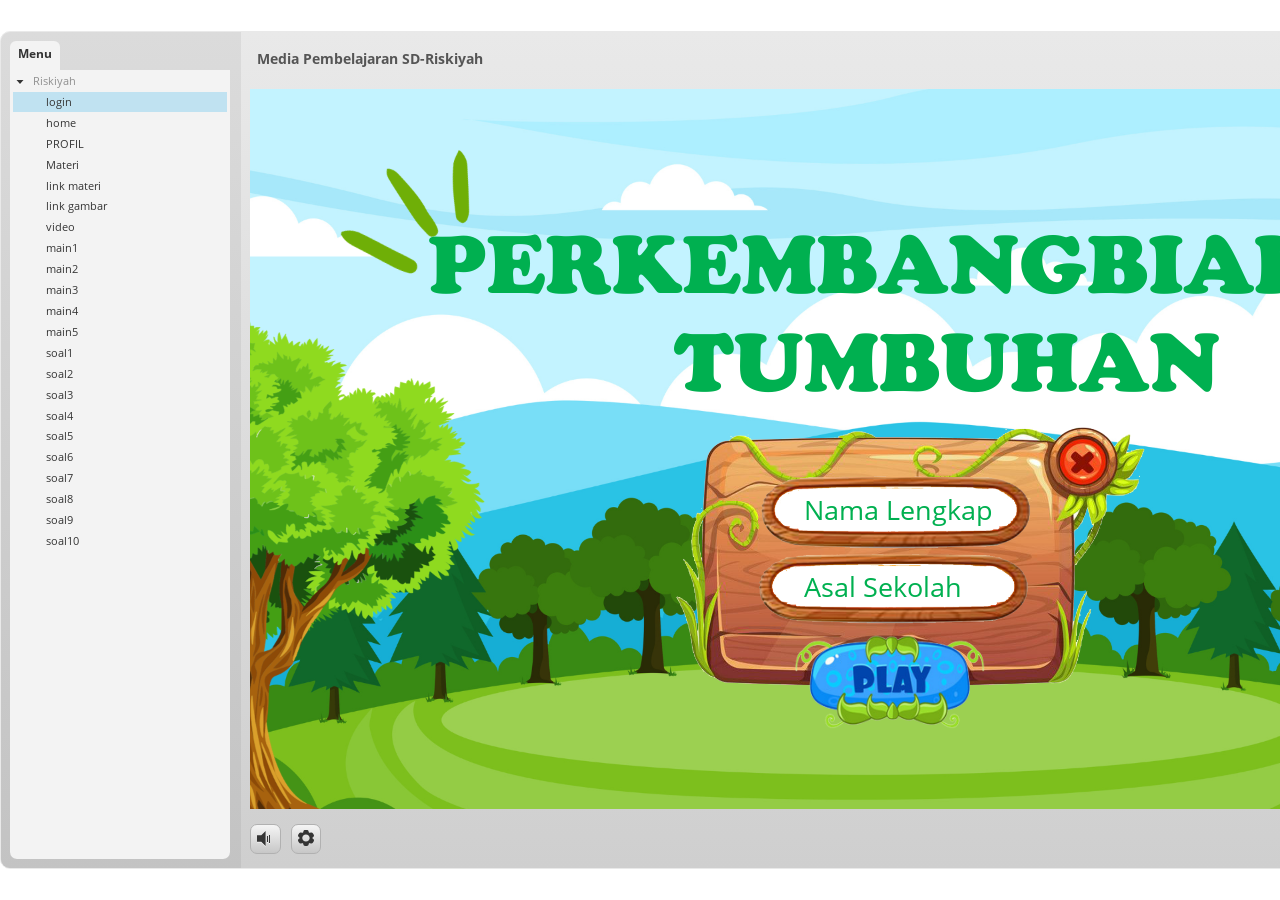
==== commit f8ca2747: "Add files via upload" ====
--- a/story.html
+++ b/story.html
@@ -4,7 +4,7 @@
   <meta charset="utf-8">
   <!-- Created using Storyline 3 - http://www.articulate.com  -->
   <!-- version: 3.20.30234.0 -->
-  <title>MULTIMEDIA INTERAKTIF RISKIYAH, S.Pd</title>
+  <title>Media Pembelajaran SD-Riskiyah</title>
   <meta http-equiv="x-ua-compatible" content="IE=edge"/>
   <meta name="viewport" content="width=device-width,initial-scale=1,user-scalable=no,shrink-to-fit=no,minimal-ui"/>
   <meta name="apple-mobile-web-app-capable" content="yes"/>
@@ -35,9 +35,9 @@
       productChannel: 'perpetual',
       publishSource: 'storyline',
       aid: '',
-      cid: 'ca07b2d9-a6e8-4b09-a62b-1c08ef5454a9',
+      cid: '0bc7d1bb-3143-4931-bfb6-68a72f6f34c5',
       playerVersion: '3.20.30234.0',
-      publishTimestamp: '2023-10-14T04:37:09.5949325Z',
+      publishTimestamp: '2026-06-21T13:03:32.9798608Z',
       maxIosVideoElements: 10,
       connectionSettings: { },
 
@@ -131,7 +131,7 @@
   </script>
 
   <div class="mobile-load-title-overlay" style="display: none">
-    <div class="mobile-load-title">MULTIMEDIA INTERAKTIF RISKIYAH, S.Pd</div>
+    <div class="mobile-load-title">Media Pembelajaran SD-Riskiyah</div>
   </div>
 
   <div class="mobile-chrome-warning"></div>
--- a/html5/data/css/output.min.css
+++ b/html5/data/css/output.min.css
@@ -1,24 +1,24 @@
 @font-face {
-  font-family: 'Open SansBold CharsBoldCB3DBCB4';
+  font-family: 'Cooper Black Charset1_ 88411467';
+  src: url('[data-uri]');
+  font-style: normal;
+  font-weight: normal;
+}
+@font-face {
+  font-family: 'Open Sans Charset1_ 5nI24AA54F1';
+  src: url('[data-uri]');
+  font-style: normal;
+  font-weight: normal;
+}
+@font-face {
+  font-family: 'Arial BlackBold ChaBoldB7DE68FD';
+  src: url('[data-uri]');
+  font-style: normal;
+  font-weight: normal;
+}
+@font-face {
+  font-family: 'Open SansBold CharsBoldD3DA42B4';
   src: url('[data-uri]');
-  font-style: normal;
-  font-weight: normal;
-}
-@font-face {
-  font-family: 'Open Sans Charset1_ 5jYD38F224F';
-  src: url('[data-uri]');
-  font-style: normal;
-  font-weight: normal;
-}
-@font-face {
-  font-family: 'Cooper Black Charset1_ E6E82ADF';
-  src: url('[data-uri]');
-  font-style: normal;
-  font-weight: normal;
-}
-@font-face {
-  font-family: 'Arial BlackBold ChaBold035AA0D1';
-  src: url('[data-uri]');
   font-style: normal;
   font-weight: normal;
 }
@@ -445,7 +445,7 @@
 }
 @font-face {
   font-family: 'Open SansD6FFC9F9';
-  src: url('[data-uri]');
+  src: url('[data-uri]');
   font-style: normal;
   font-weight: bold;
 }
@@ -455,94 +455,40 @@
   font-style: normal;
   font-weight: normal;
 }
-.cs-InvalidPromptSlide .cs-6RQHb2rhIL3-InvalidPromptSlide-btn0 {
-  color: rgba(53, 53, 53, 1);
-  border-color: rgba(177, 177, 177, 1);
-  background: linear-gradient(180deg, rgba(245, 245, 245, 1) 0%, rgba(199, 199, 199, 1) 100%);
-  text-shadow: 0 1px 0 rgba(240, 240, 240, 1);
-}
-.cs-InvalidPromptSlide .cs-6RQHb2rhIL3-InvalidPromptSlide-btn0 .cs-html {
-  color: rgba(68, 68, 68, 1);
-}
-.cs-InvalidPromptSlide .cs-6RQHb2rhIL3-InvalidPromptSlide-btn0 .cs-slide {
+.cs-ResumePromptSlide .cs-6HbCvyKA7vX-ResumePromptSlide-btn0 {
+  color: rgba(53, 53, 53, 1);
+  border-color: rgba(177, 177, 177, 1);
+  background: linear-gradient(180deg, rgba(245, 245, 245, 1) 0%, rgba(199, 199, 199, 1) 100%);
+  text-shadow: 0 1px 0 rgba(240, 240, 240, 1);
+}
+.cs-ResumePromptSlide .cs-6HbCvyKA7vX-ResumePromptSlide-btn0 .cs-html {
+  color: rgba(68, 68, 68, 1);
+}
+.cs-ResumePromptSlide .cs-6HbCvyKA7vX-ResumePromptSlide-btn0 .cs-slide {
   border-color: rgba(85, 85, 85, 1);
 }
-.cs-InvalidPromptSlide .cs-6RQHb2rhIL3-InvalidPromptSlide-btn0:hover {
-  background: linear-gradient(180deg, rgba(242, 242, 242, 1) 0%, rgba(175, 175, 175, 1) 100%);
-}
-.cs-InvalidPromptSlide .cs-6RQHb2rhIL3-InvalidPromptSlide-btn0:active {
-  background: linear-gradient(180deg, rgba(199, 199, 199, 1) 0%, rgba(244, 244, 244, 1) 100%);
-}
-.cs-PrintPromptSlide .cs-6RQHb2rhIL3-PrintPromptSlide-btn0 {
-  color: rgba(53, 53, 53, 1);
-  border-color: rgba(177, 177, 177, 1);
-  background: linear-gradient(180deg, rgba(245, 245, 245, 1) 0%, rgba(199, 199, 199, 1) 100%);
-  text-shadow: 0 1px 0 rgba(240, 240, 240, 1);
-}
-.cs-PrintPromptSlide .cs-6RQHb2rhIL3-PrintPromptSlide-btn0 .cs-html {
-  color: rgba(68, 68, 68, 1);
-}
-.cs-PrintPromptSlide .cs-6RQHb2rhIL3-PrintPromptSlide-btn0 .cs-slide {
+.cs-ResumePromptSlide .cs-6HbCvyKA7vX-ResumePromptSlide-btn0:hover {
+  background: linear-gradient(180deg, rgba(242, 242, 242, 1) 0%, rgba(175, 175, 175, 1) 100%);
+}
+.cs-ResumePromptSlide .cs-6HbCvyKA7vX-ResumePromptSlide-btn0:active {
+  background: linear-gradient(180deg, rgba(199, 199, 199, 1) 0%, rgba(244, 244, 244, 1) 100%);
+}
+.cs-ResumePromptSlide .cs-6HbCvyKA7vX-ResumePromptSlide-btn1 {
+  color: rgba(53, 53, 53, 1);
+  border-color: rgba(177, 177, 177, 1);
+  background: linear-gradient(180deg, rgba(245, 245, 245, 1) 0%, rgba(199, 199, 199, 1) 100%);
+  text-shadow: 0 1px 0 rgba(240, 240, 240, 1);
+}
+.cs-ResumePromptSlide .cs-6HbCvyKA7vX-ResumePromptSlide-btn1 .cs-html {
+  color: rgba(68, 68, 68, 1);
+}
+.cs-ResumePromptSlide .cs-6HbCvyKA7vX-ResumePromptSlide-btn1 .cs-slide {
   border-color: rgba(85, 85, 85, 1);
 }
-.cs-PrintPromptSlide .cs-6RQHb2rhIL3-PrintPromptSlide-btn0:hover {
-  background: linear-gradient(180deg, rgba(242, 242, 242, 1) 0%, rgba(175, 175, 175, 1) 100%);
-}
-.cs-PrintPromptSlide .cs-6RQHb2rhIL3-PrintPromptSlide-btn0:active {
-  background: linear-gradient(180deg, rgba(199, 199, 199, 1) 0%, rgba(244, 244, 244, 1) 100%);
-}
-.cs-ScrollPromptSlide .cs-6RQHb2rhIL3-ScrollPromptSlide-btn0 {
-  color: rgba(53, 53, 53, 1);
-  border-color: rgba(177, 177, 177, 1);
-  background: linear-gradient(180deg, rgba(245, 245, 245, 1) 0%, rgba(199, 199, 199, 1) 100%);
-  text-shadow: 0 1px 0 rgba(240, 240, 240, 1);
-}
-.cs-ScrollPromptSlide .cs-6RQHb2rhIL3-ScrollPromptSlide-btn0 .cs-html {
-  color: rgba(68, 68, 68, 1);
-}
-.cs-ScrollPromptSlide .cs-6RQHb2rhIL3-ScrollPromptSlide-btn0 .cs-slide {
-  border-color: rgba(85, 85, 85, 1);
-}
-.cs-ScrollPromptSlide .cs-6RQHb2rhIL3-ScrollPromptSlide-btn0:hover {
-  background: linear-gradient(180deg, rgba(242, 242, 242, 1) 0%, rgba(175, 175, 175, 1) 100%);
-}
-.cs-ScrollPromptSlide .cs-6RQHb2rhIL3-ScrollPromptSlide-btn0:active {
-  background: linear-gradient(180deg, rgba(199, 199, 199, 1) 0%, rgba(244, 244, 244, 1) 100%);
-}
-.cs-ResumePromptSlide .cs-6RQHb2rhIL3-ResumePromptSlide-btn0 {
-  color: rgba(53, 53, 53, 1);
-  border-color: rgba(177, 177, 177, 1);
-  background: linear-gradient(180deg, rgba(245, 245, 245, 1) 0%, rgba(199, 199, 199, 1) 100%);
-  text-shadow: 0 1px 0 rgba(240, 240, 240, 1);
-}
-.cs-ResumePromptSlide .cs-6RQHb2rhIL3-ResumePromptSlide-btn0 .cs-html {
-  color: rgba(68, 68, 68, 1);
-}
-.cs-ResumePromptSlide .cs-6RQHb2rhIL3-ResumePromptSlide-btn0 .cs-slide {
-  border-color: rgba(85, 85, 85, 1);
-}
-.cs-ResumePromptSlide .cs-6RQHb2rhIL3-ResumePromptSlide-btn0:hover {
-  background: linear-gradient(180deg, rgba(242, 242, 242, 1) 0%, rgba(175, 175, 175, 1) 100%);
-}
-.cs-ResumePromptSlide .cs-6RQHb2rhIL3-ResumePromptSlide-btn0:active {
-  background: linear-gradient(180deg, rgba(199, 199, 199, 1) 0%, rgba(244, 244, 244, 1) 100%);
-}
-.cs-ResumePromptSlide .cs-6RQHb2rhIL3-ResumePromptSlide-btn1 {
-  color: rgba(53, 53, 53, 1);
-  border-color: rgba(177, 177, 177, 1);
-  background: linear-gradient(180deg, rgba(245, 245, 245, 1) 0%, rgba(199, 199, 199, 1) 100%);
-  text-shadow: 0 1px 0 rgba(240, 240, 240, 1);
-}
-.cs-ResumePromptSlide .cs-6RQHb2rhIL3-ResumePromptSlide-btn1 .cs-html {
-  color: rgba(68, 68, 68, 1);
-}
-.cs-ResumePromptSlide .cs-6RQHb2rhIL3-ResumePromptSlide-btn1 .cs-slide {
-  border-color: rgba(85, 85, 85, 1);
-}
-.cs-ResumePromptSlide .cs-6RQHb2rhIL3-ResumePromptSlide-btn1:hover {
-  background: linear-gradient(180deg, rgba(242, 242, 242, 1) 0%, rgba(175, 175, 175, 1) 100%);
-}
-.cs-ResumePromptSlide .cs-6RQHb2rhIL3-ResumePromptSlide-btn1:active {
+.cs-ResumePromptSlide .cs-6HbCvyKA7vX-ResumePromptSlide-btn1:hover {
+  background: linear-gradient(180deg, rgba(242, 242, 242, 1) 0%, rgba(175, 175, 175, 1) 100%);
+}
+.cs-ResumePromptSlide .cs-6HbCvyKA7vX-ResumePromptSlide-btn1:active {
   background: linear-gradient(180deg, rgba(199, 199, 199, 1) 0%, rgba(244, 244, 244, 1) 100%);
 }
 .cs-ExternalInterfaceErrorSlide .cs-buttonOK {
@@ -563,3 +509,57 @@
 .cs-ExternalInterfaceErrorSlide .cs-buttonOK:active {
   background: linear-gradient(180deg, rgba(199, 199, 199, 1) 0%, rgba(244, 244, 244, 1) 100%);
 }
+.cs-InvalidPromptSlide .cs-6HbCvyKA7vX-InvalidPromptSlide-btn0 {
+  color: rgba(53, 53, 53, 1);
+  border-color: rgba(177, 177, 177, 1);
+  background: linear-gradient(180deg, rgba(245, 245, 245, 1) 0%, rgba(199, 199, 199, 1) 100%);
+  text-shadow: 0 1px 0 rgba(240, 240, 240, 1);
+}
+.cs-InvalidPromptSlide .cs-6HbCvyKA7vX-InvalidPromptSlide-btn0 .cs-html {
+  color: rgba(68, 68, 68, 1);
+}
+.cs-InvalidPromptSlide .cs-6HbCvyKA7vX-InvalidPromptSlide-btn0 .cs-slide {
+  border-color: rgba(85, 85, 85, 1);
+}
+.cs-InvalidPromptSlide .cs-6HbCvyKA7vX-InvalidPromptSlide-btn0:hover {
+  background: linear-gradient(180deg, rgba(242, 242, 242, 1) 0%, rgba(175, 175, 175, 1) 100%);
+}
+.cs-InvalidPromptSlide .cs-6HbCvyKA7vX-InvalidPromptSlide-btn0:active {
+  background: linear-gradient(180deg, rgba(199, 199, 199, 1) 0%, rgba(244, 244, 244, 1) 100%);
+}
+.cs-PrintPromptSlide .cs-6HbCvyKA7vX-PrintPromptSlide-btn0 {
+  color: rgba(53, 53, 53, 1);
+  border-color: rgba(177, 177, 177, 1);
+  background: linear-gradient(180deg, rgba(245, 245, 245, 1) 0%, rgba(199, 199, 199, 1) 100%);
+  text-shadow: 0 1px 0 rgba(240, 240, 240, 1);
+}
+.cs-PrintPromptSlide .cs-6HbCvyKA7vX-PrintPromptSlide-btn0 .cs-html {
+  color: rgba(68, 68, 68, 1);
+}
+.cs-PrintPromptSlide .cs-6HbCvyKA7vX-PrintPromptSlide-btn0 .cs-slide {
+  border-color: rgba(85, 85, 85, 1);
+}
+.cs-PrintPromptSlide .cs-6HbCvyKA7vX-PrintPromptSlide-btn0:hover {
+  background: linear-gradient(180deg, rgba(242, 242, 242, 1) 0%, rgba(175, 175, 175, 1) 100%);
+}
+.cs-PrintPromptSlide .cs-6HbCvyKA7vX-PrintPromptSlide-btn0:active {
+  background: linear-gradient(180deg, rgba(199, 199, 199, 1) 0%, rgba(244, 244, 244, 1) 100%);
+}
+.cs-ScrollPromptSlide .cs-6HbCvyKA7vX-ScrollPromptSlide-btn0 {
+  color: rgba(53, 53, 53, 1);
+  border-color: rgba(177, 177, 177, 1);
+  background: linear-gradient(180deg, rgba(245, 245, 245, 1) 0%, rgba(199, 199, 199, 1) 100%);
+  text-shadow: 0 1px 0 rgba(240, 240, 240, 1);
+}
+.cs-ScrollPromptSlide .cs-6HbCvyKA7vX-ScrollPromptSlide-btn0 .cs-html {
+  color: rgba(68, 68, 68, 1);
+}
+.cs-ScrollPromptSlide .cs-6HbCvyKA7vX-ScrollPromptSlide-btn0 .cs-slide {
+  border-color: rgba(85, 85, 85, 1);
+}
+.cs-ScrollPromptSlide .cs-6HbCvyKA7vX-ScrollPromptSlide-btn0:hover {
+  background: linear-gradient(180deg, rgba(242, 242, 242, 1) 0%, rgba(175, 175, 175, 1) 100%);
+}
+.cs-ScrollPromptSlide .cs-6HbCvyKA7vX-ScrollPromptSlide-btn0:active {
+  background: linear-gradient(180deg, rgba(199, 199, 199, 1) 0%, rgba(244, 244, 244, 1) 100%);
+}
